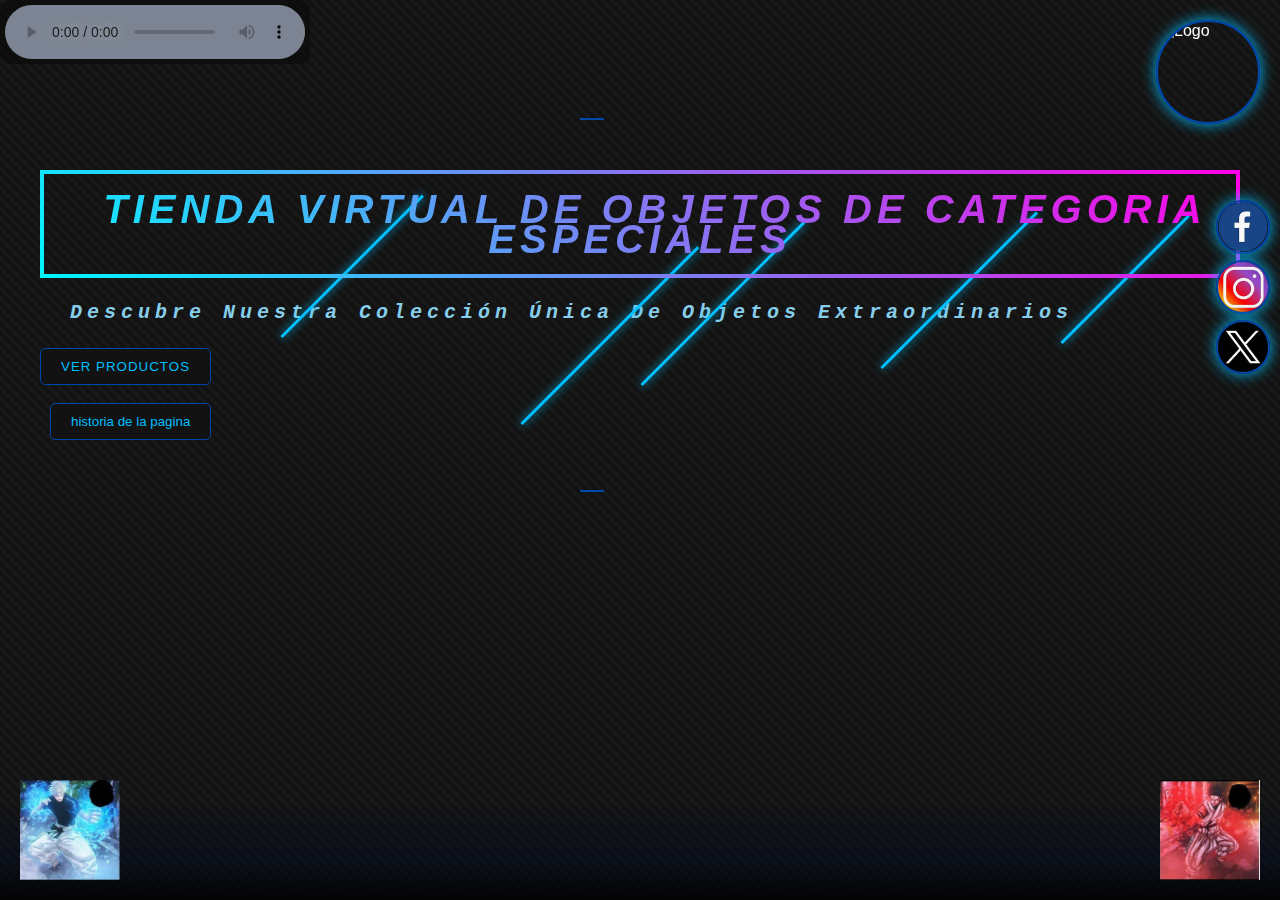
==== index.html @ 545fd026 "Add files via upload" ====
<!DOCTYPE html>
<html lang="es">
<head>
    <meta charset="UTF-8">
    <meta name="viewport" content="width=device-width, initial-scale=1.0">
    <link rel="stylesheet" href="dese10.css">
    <link rel="stylesheet" href="titulos.css">
    <link rel="icon" type="image/png" href="mi_logo.webp">
    <title>Tienda Virtual  de objetos de categora especialEspecial</title>
    <style>
    /* Variables de colores */
    :root {
        --carbon-bg: #121212;
        --blue-stripes: #0047AB;
        --blue-rays: #00BFFF;
        --electric-blue: #1E90FF;
        --ray-glow: 0 0 10px var(--blue-rays);
    
      }
  
      /* Estilo general del cuerpo */
      body {
        background-color: var(--carbon-bg);
        background-image: 
          linear-gradient(45deg, 
            rgba(30, 30, 30, 0.5) 25%, 
            transparent 25%, 
            transparent 50%, 
            rgba(30, 30, 30, 0.5) 50%, 
            rgba(30, 30, 30, 0.5) 75%, 
            transparent 75%, 
            transparent);
        background-size: 10px 10px;
        color: white;
        font-family: 'Arial', sans-serif;
        margin: 0;
        padding: 0;
        overflow-x: hidden;
        min-height: 100vh;
        position: relative;
      }
  
      /* Contenedor principal */
      .container {
        width: 100%;
        max-width: 1200px;
        margin: 0 auto;
        position: relative;
      }
  
      /* Rayas azules horizontales */
      .blue-stripes {
        background: linear-gradient(to right,
          transparent 0%,
          transparent 45%, 
          var(--blue-stripes) 45%,
          var(--blue-stripes) 47%,
          transparent 47%,
          transparent 100%);
        height: 2px;
        width: 100%;
        margin: 50px 0;
        position: relative;
      }
  
      /* Rayos brillantes */
      .blue-ray {
        position: absolute;
        width: 3px;
        height: 150px; /* Increased height for higher rays */
        background-color: var(--blue-rays);
        box-shadow: var(--ray-glow);
        transform: rotate(45deg);
        transform-origin: bottom;
        animation: ray-pulse 3s infinite alternate;
      }
  
      /* Posiciones de los rayos */
      .ray-1 { left: 20%; top: 5%; height: 200px; } /* Adjusted positions and heights */
      .ray-2 { left: 40%; top: 15%; height: 250px; }
      .ray-3 { left: 70%; top: 8%; height: 220px; }
      .ray-4 { left: 85%; top: 12%; height: 180px; }
      .ray-5 { left: 50%; top: 10%; height: 230px; }
  
      /* Animación de pulso para los rayos */
      @keyframes ray-pulse {
        0% { opacity: 0.3; height: 150px; } /* Increased base height */
        50% { opacity: 0.8; height: 250px; } /* Increased max height */
        100% { opacity: 0.3; height: 150px; }
      }
  
      /* Rayos de tormenta desde la parte inferior */
      .storm-container {
        position: absolute;
        bottom: 0; /* Position at the very bottom */
        left: 0;
        width: 100%;
        height: 350px; /* Increased height for higher lightning */
        overflow: hidden;
        z-index: 1;
        pointer-events: none;
      }
  
      .lightning {
        position: absolute;
        bottom: 0; /* Start from the bottom */
        background-color: var(--electric-blue);
        box-shadow: 0 0 10px var(--blue-rays), 0 0 20px var(--blue-rays);
        opacity: 0;
        animation: flash 6s infinite;
        filter: blur(1px);
      }
  
      /* Generamos diferentes rayos con mayor altura */
      .lightning-1 {
        left: 10%;
        height: 220px; /* Significantly increased heights */
        width: 3px;
        animation-delay: 0.2s;
        transform: rotate(15deg);
      }
  
      .lightning-2 {
        left: 25%;
        height: 240px;
        width: 2px;
        animation-delay: 2.5s;
        transform: rotate(-10deg);
      }
  
      .lightning-3 {
        left: 40%;
        height: 260px;
        width: 3px;
        animation-delay: 1.3s;
        transform: rotate(7deg);
      }
  
      .lightning-4 {
        left: 60%;
        height: 230px;
        width: 2px;
        animation-delay: 3.1s;
        transform: rotate(-12deg);
      }
  
      .lightning-5 {
        left: 75%;
        height: 250px;
        width: 3px;
        animation-delay: 0.7s;
        transform: rotate(9deg);
      }
  
      .lightning-6 {
        left: 90%;
        height: 235px;
        width: 2px;
        animation-delay: 4.2s;
        transform: rotate(-5deg);
      }
  
      /* Ramas de los rayos */
      .lightning::before, .lightning::after {
        content: '';
        position: absolute;
        background-color: var(--electric-blue);
        box-shadow: 0 0 7px var(--blue-rays);
      }
  
      .lightning::before {
        width: 2px;
        height: 40px; /* Increased height */
        top: 30%;
        left: -15px;
        transform: rotate(-40deg);
      }
  
      .lightning::after {
        width: 2px;
        height: 35px; /* Increased height */
        top: 60%;
        left: 8px;
        transform: rotate(30deg);
      }
  
      /* Animación del destello de los rayos */
      @keyframes flash {
        0%, 100% {
          opacity: 0;
        }
        0.5%, 1.5% {
          opacity: 0.8;
        }
        0.7%, 1.1% {
          opacity: 0.4;
        }
        0.9% {
          opacity: 0.9;
        }
      }
  
      /* Efecto de nubes tormentosas debajo de los rayos */
      .storm-clouds {
        position: absolute;
        bottom: 0;
        left: 0;
        width: 100%;
        height: 100px; /* Increased height */
        background: linear-gradient(0deg, 
          rgba(0, 0, 0, 0.8) 0%,
          rgba(0, 10, 30, 0.5) 40%,
          rgba(0, 10, 30, 0.2) 80%,
          transparent 100%);
        z-index: 0;
      }
  
      /* Efecto de brillo para botones */
      .glow-button {
        background-color: var(--carbon-bg);
        color: var(--blue-rays);
        border: 1px solid var(--blue-stripes);
        padding: 10px 20px;
        border-radius: 5px;
        text-transform: uppercase;
        letter-spacing: 1px;
        position: relative;
        overflow: hidden;
        z-index: 1;
        transition: all 0.3s ease;
      }
  
      .glow-button:before {
        content: '';
        position: absolute;
        top: 0;
        left: -100%;
        width: 100%;
        height: 100%;
        background: linear-gradient(to right, transparent, var(--blue-rays), transparent);
        transition: all 0.5s ease;
        z-index: -1;
      }
  
      .glow-button:hover {
        color: white;
        box-shadow: 0 0 15px var(--blue-rays);
      }
  
      .glow-button:hover:before {
        left: 100%;
      }
  
      /* Contenido principal con espacio para los rayos */
      .main-content {
        position: relative;
        z-index: 2;
        padding-bottom: 80px;
      }
  
      .logo-container {
        position: fixed;
        top: 20px;
        right: 20px;
        z-index: 10;
        width: 100px;
        height: 100px;
        border-radius: 50%;
        overflow: hidden;
        border: 2px solid var(--blue-stripes);
        box-shadow: 0 0 15px var(--blue-rays);
        transition: all 0.3s ease;
      }
  
      .logo-container:hover {
        box-shadow: 0 0 25px var(--blue-rays), 0 0 35px var(--blue-rays);
        transform: scale(1.05);
      }
  
      .logo-container img {
        width: 100%;
        height: 100%;
        object-fit: cover;
        transition: all 0.3s ease;
      }
  
      .logo-container::before {
        content: '';
        position: absolute;
        top: 0;
        left: -100%;
        width: 100%;
        height: 100%;
        background: linear-gradient(to right, transparent, var(--blue-rays), transparent);
        animation: shine 3s infinite;
        z-index: 1;
      }
  
      @keyframes shine {
        0% { left: -100%; }
        20% { left: 100%; }
        100% { left: 100%; }
      }
      .logo-Facebook {
        position: fixed;
        top: 200px;
        right: 10px;
        z-index: 9;
        width: 50px;
        height: 50px;
        border-radius: 50%;
        overflow: hidden;
        border: 2px solid var(--blue-stripes);
        box-shadow: 0 0 15px var(--blue-rays);
        transition: all 0.3s ease;
      }
  
      .logo-Facebook:hover {
        box-shadow: 0 0 25px var(--blue-rays), 0 0 35px var(--blue-rays);
        transform: scale(1.05);
      }
  
      .logo-Facebook img {
        width: 100%;
        height: 100%;
        object-fit: cover;
        transition: all 0.3s ease;
      }
  
      .logo-Facebook::before {
        content: '';
        position: absolute;
        top: 0;
        left: -100%;
        width: 100%;
        height: 100%;
        background: linear-gradient(to right, transparent, var(--blue-rays), transparent);
        animation: shine 3s infinite;
        z-index: 1;
      }
      .logo-Instagram {
        position: fixed;
        top: 260px;
        right: 10px;
        z-index: 9;
        width: 50px;
        height: 50px;
        border-radius: 50%;
        overflow: hidden;
        border: 2px solid var(--blue-stripes);
        box-shadow: 0 0 15px var(--blue-rays);
        transition: all 0.3s ease;
      }
  
      .logo-Instagram:hover {
        box-shadow: 0 0 25px var(--blue-rays), 0 0 35px var(--blue-rays);
        transform: scale(1.05);
      }
  
      .logo-Instagram img {
        width: 100%;
        height: 100%;
        object-fit: cover;
        transition: all 0.3s ease;
      }
  
      .logo-Instagram::before {
        content: '';
        position: absolute;
        top: 0;
        left: -100%;
        width: 100%;
        height: 100%;
        background: linear-gradient(to right, transparent, var(--blue-rays), transparent);
        animation: shine 3s infinite;
        z-index: 1;
      }
      .logo-X {
        position: fixed;
        top: 320px;
        right: 10px;
        z-index: 9;
        width: 50px;
        height: 50px;
        border-radius: 50%;
        overflow: hidden;
        border: 2px solid var(--blue-stripes);
        box-shadow: 0 0 15px var(--blue-rays);
        transition: all 0.3s ease;
      }
  
      .logo-X:hover {
        box-shadow: 0 0 25px var(--blue-rays), 0 0 35px var(--blue-rays);
        transform: scale(1.05);
      }
  
      .logo-X img {
        width: 100%;
        height: 100%;
        object-fit: cover;
        transition: all 0.3s ease;
      }
  
      .logo-X::before {
        content: '';
        position: absolute;
        top: 0;
        left: -100%;
        width: 100%;
        height: 100%;
        background: linear-gradient(to right, transparent, var(--blue-rays), transparent);
        animation: shine 3s infinite;
        z-index: 1;
      }

        /* Estilos adicionales para la tienda */
        .product-grid {
            display: none;
            grid-template-columns: repeat(auto-fit, minmax(250px, 1fr));
            gap: 20px;
            padding: 20px;
            margin-top: 20px;
            position: relative;
            z-index: 2;
        }

        .product-card {
            background: rgba(18, 18, 18, 0.8);
            border: 1px solid var(--blue-stripes);
            border-radius: 10px;
            padding: 15px;
            text-align: center;
            backdrop-filter: blur(5px);
            transition: transform 0.3s, box-shadow 0.3s;
            position: relative;
            overflow: hidden;
        }

        .product-card:hover {
            transform: translateY(-5px);
            box-shadow: 0 0 15px var(--blue-rays);
        }

        .product-card::before {
            content: '';
            position: absolute;
            top: 0;
            left: -100%;
            width: 100%;
            height: 100%;
            background: linear-gradient(to right, transparent, var(--blue-rays), transparent);
            transition: all 0.5s ease;
            z-index: 0;
        }

        .product-card:hover::before {
            left: 100%;
        }

        .product-image {
            width: 100%;
            height: 200px;
            object-fit: cover;
            border-radius: 8px;
            border: 1px solid var(--blue-stripes);
        }

        .product-title {
            color: var(--blue-rays);
            margin: 15px 0;
            font-size: 1.2em;
            position: relative;
        }

        .product-price {
            color: var(--electric-blue);
            font-size: 1.3em;
            margin: 10px 0;
            text-shadow: 0 0 5px var(--blue-rays);
        }

        .category-menu {
            display: none;
            text-align: center;
            margin: 20px 0;
            position: relative;
            z-index: 2;
        }

        .category-button {
            background: var(--carbon-bg);
            color: var(--blue-rays);
            border: 1px solid var(--blue-stripes);
            padding: 10px 20px;
            margin: 0 10px;
            border-radius: 5px;
            cursor: pointer;
            transition: all 0.3s ease;
        }

        .category-button:hover {
            color: white;
            box-shadow: 0 0 15px var(--blue-rays);
        }

        .buy-button {
            position: relative;
            background: var(--carbon-bg);
            color: var(--blue-rays);
            border: 1px solid var(--blue-stripes);
            padding: 10px 20px;
            border-radius: 5px;
            cursor: pointer;
            text-transform: uppercase;
            letter-spacing: 1px;
            transition: all 0.3s ease;
            margin-top: 10px;
        }

        .buy-button:hover {
            color: white;
            box-shadow: 0 0 15px var(--blue-rays);
        }

        .active {
            display: block;
        }
        .imagen-izquierda {
          position: fixed;
          bottom: 20px;
          left: 20px;
          z-index: 10;
          width: 100px; /* ajusta según necesites */
          height: 100px; /* ajusta según necesites */
        }

        .imagen-derecha {
          position: fixed;
          bottom: 20px;
          right: 20px;
          z-index: 10;
          width: 100px; /* ajusta según necesites */
          height: 100px; /* ajusta según necesites */
        }
        /* Estilos para el overlay de registro */
        .register-overlay {
            display: none;
            position: fixed;
            top: 0;
            left: 0;
            width: 100%;
            height: 100%;
            background-color: rgba(0, 0, 0, 0.8);
            z-index: 100;
            justify-content: center;
            align-items: center;
        }

        .register-form {
            background-color: var(--carbon-bg);
            border: 2px solid var(--blue-stripes);
            border-radius: 10px;
            padding: 30px;
            width: 350px;
            max-width: 90%;
            box-shadow: 0 0 20px var(--blue-rays);
            position: relative;
            animation: formGlow 2s infinite alternate;
        }

        @keyframes formGlow {
            0% { box-shadow: 0 0 15px var(--blue-rays); }
            100% { box-shadow: 0 0 25px var(--blue-rays), 0 0 35px var(--blue-rays); }
        }

        .register-form h2 {
            color: var(--blue-rays);
            text-align: center;
            margin-bottom: 20px;
            text-shadow: 0 0 5px var(--blue-rays);
        }

        .form-group {
            margin-bottom: 20px;
        }

        .form-group label {
            display: block;
            color: var(--electric-blue);
            margin-bottom: 5px;
        }

        .form-group input {
            width: 100%;
            padding: 10px;
            background-color: rgba(18, 18, 18, 0.8);
            border: 1px solid var(--blue-stripes);
            border-radius: 5px;
            color: white;
            outline: none;
            transition: all 0.3s ease;
        }

        .form-group input:focus {
            border-color: var(--blue-rays);
            box-shadow: 0 0 10px var(--blue-rays);
        }

        .form-buttons {
            display: flex;
            justify-content: space-between;
            margin-top: 25px;
        }

        .cancel-button {
            background-color: rgba(50, 50, 50, 0.8);
        }
        audio {
            width: 300px; /* Ajusta el tamaño del reproductor */
            opacity: 0.7; /* Hace que sea semitransparente */
            background-color: rgba(0, 0, 0, 0.5); /* Fondo negro semitransparente */
            border-radius: 10px; /* Bordes redondeados */
            padding: 5px; /* Espaciado interno */
            backdrop-filter: blur(5px); /* Difuminado de fondo para mejor estética */
        }

        /* Estilo para ocultar los controles predeterminados en algunos navegadores */
        audio::-webkit-media-controls-panel {
            background-color: rgba(4, 35, 102, 0.3) !important; /* Fondo semitransparente en controles */
            border-radius: 10px;
        }

    </style>
</head>
<body>
    
    <img src="gojo2.jpg" alt="Imagen izquierda" class="imagen-izquierda">
    <img src="sukuna2.jpg" alt="Imagen derecha" class="imagen-derecha">
    <audio controls autoplay loop>
      <source src="para_mi_pagina.mp3" type="audio/mpeg">
    </audio>
    <!-- Los rayos de tormenta desde la línea inferior -->
    <div class="storm-container">
        <div class="lightning lightning-1"></div>
        <div class="lightning lightning-2"></div>
        <div class="lightning lightning-3"></div>
        <div class="lightning lightning-4"></div>
        <div class="lightning lightning-5"></div>
        <div class="lightning lightning-6"></div>
        <div class="storm-clouds"></div>
    </div>

    <div class="main-content">
        <div class="container">
            <div class="blue-stripes"></div>
            
            <div class="blue-ray ray-1"></div>
            <div class="blue-ray ray-2"></div>
            <div class="blue-ray ray-3"></div>
            <div class="blue-ray ray-4"></div>
            <div class="blue-ray ray-5"></div>
            
            <h1>Tienda Virtual de Objetos de categoria Especiales</h1>
            <p>Descubre nuestra colección única de objetos extraordinarios</p>
            
            <button class="glow-button" onclick="mostrarMenu()">Ver Productos</button>

            <div class="category-menu" id="categoryMenu">
              <button class="category-button" onclick="filtrarItems('todos')">Todos</button>
              <button class="category-button" onclick="filtrarItems('juegos')">juegos</button>
              <button class="category-button" onclick="filtrarItems('mangas')">mangas</button>
              <button class="category-button" onclick="filtrarItems('coleccionables')">coleccionables</button>
              <!-- Agrega más categorías según necesites -->
          </div>
          <br>
          <br>
          <div>
            <button class="category-button" onclick="redirigir()">
              historia de la pagina
          </button>
          
          <script>
          function redirigir() {
              window.location.href = 'descripcion.html';
          }
          </script>
          </div>

            <div class="product-grid" id="productGrid">
                <!-- Productos generados dinámicamente -->
            </div>

            <div class="blue-stripes"></div>
        </div>
    </div>

    <div class="logo-container">
        <img src="C:\Users\GAMER RYSEN\Desktop\proyecto/mi_logo.webp" alt="Logo">
    </div>
    <div class="logo-Facebook">
      <a href="https://es-la.facebook.com/" target="_blank">
        <img src="fece.png" alt="Descripción de la imagen" width="200">
      </a>    
    </div>
    <div class="logo-Instagram">
      <a href="https://www.instagram.com/fenix.virtualgame/" target="_blank">
        <img src="insta.jpeg" alt="Descripción de la imagen" width="200">
      </a>
    </div>
    <div class="logo-X">
      <a href="https://x.com/fenix_game111" target="_blank">
        <img src="x.jpeg" alt="Descripción de la imagen" width="200">
      </a>
    </div>
    <script>
        const imper_vinculos = [
        {
            id: 1,
            nombre: "juegos",
            url: "file:///C:/Users/GAMER%20RYSEN/Desktop/proyecto/juegos/juegos.html",
            descripcion: "puedes ver los mejores juegos del los articulos",
            categoria: "juegos",
            imagen: "portada_de_juegos.png"
        },
        {
            id: 2,
            nombre: "mangas",
            url: "file:///C:/Users/GAMER%20RYSEN/Desktop/proyecto/manga/mangas.html", 
            descripcion: "Encuentra los mejores mangas y comics",
            categoria: "mangas",
            imagen: "portada_de_mangas.png"
        },
        {
            id: 3,
            nombre: "coleccionables",
            url: "file:///C:/Users/GAMER%20RYSEN/Desktop/proyecto/objetos/categoria_especial.html",
            descripcion: "Artículos coleccionables únicos y especiales",
            categoria: "coleccionables",
            imagen: "portada_de_objetos.png"
        }
    ];

    function mostrarMenu() {
        document.getElementById('categoryMenu').style.display = 'block';
        document.getElementById('productGrid').style.display = 'grid';
        mostrarItems(imper_vinculos);
    }

    function mostrarItems(items_amostrar) {
        const grid = document.getElementById('productGrid');
        grid.innerHTML = '';
        
        items_amostrar.forEach(item => {
            const card = document.createElement('div');
            card.className = 'product-card';
            card.innerHTML = `
                <a href="${item.url}" style="text-decoration: none; color: inherit;">
                    <img src="${item.imagen}" alt="${item.nombre}" class="product-image">
                    <h3 class="product-title">${item.nombre}</h3>
                    <p class="product-description" style="color: #666; font-size: 0.9em; margin: 10px 0;">
                        ${item.descripcion || 'Sin descripción disponible'}
                    </p>
                    <div class="buy-button">Visitar</div>
                </a>
            `;
            grid.appendChild(card);
        });
    }

    function filtrarItems(categoria) {
        let itemsFiltrados;
        if (categoria === 'todos') {
            itemsFiltrados = imper_vinculos;
        } else {
            itemsFiltrados = imper_vinculos.filter(item => item.categoria === categoria);
        }
        mostrarItems(itemsFiltrados);
    }
    function mostrarMenu() {
    document.getElementById('categoryMenu').style.display = 'block';
    document.getElementById('productGrid').style.display = 'grid';
    mostrarItems(imper_vinculos);
    }

    </script>
</body>
</html>
---- dese10.css ----
h1 {color:skyblue;
    font-size:20px;
    font-family:Courier;
    font-weight:bold;
    font-style:italic;
    line-height:30px;
    letter-spacing:5px;
    text-transform:capitalize;
    text-align:left;
    text-indent:30px;
    }

    p {color:skyblue;
        font-size:20px;
        font-family:Courier;
        font-weight:bold;
        font-style:italic;
        line-height:30px;
        letter-spacing:5px;
        text-transform:capitalize;
        text-align:left;
        text-indent:30px;
        }
    
    table.separado {border-collapse: separado;}
    
    table.colapsado {border-collapse: colapsado;}
---- titulos.css ----
@keyframes titleReveal {
    0% {
        clip-path: polygon(0 0, 0 0, 0 100%, 0 100%);
        transform: scale(0.8);
    }
    100% {
        clip-path: polygon(0 0, 100% 0, 100% 100%, 0 100%);
        transform: scale(1);
    }
}

@keyframes borderAnimation {
    0% {
        border-image: linear-gradient(45deg, #00f7ff, #ff00e6) 1;
    }
    50% {
        border-image: linear-gradient(45deg, #ff00e6, #00f7ff) 1;
    }
    100% {
        border-image: linear-gradient(45deg, #00f7ff, #ff00e6) 1;
    }
}

@keyframes textShadowPulse {
    0% {
        text-shadow: 0 0 10px rgba(0, 247, 255, 0.7),
                     0 0 20px rgba(0, 247, 255, 0.5),
                     0 0 30px rgba(0, 247, 255, 0.3);
    }
    50% {
        text-shadow: 0 0 20px rgba(255, 0, 230, 0.7),
                     0 0 30px rgba(255, 0, 230, 0.5),
                     0 0 40px rgba(255, 0, 230, 0.3);
    }
    100% {
        text-shadow: 0 0 10px rgba(0, 247, 255, 0.7),
                     0 0 20px rgba(0, 247, 255, 0.5),
                     0 0 30px rgba(0, 247, 255, 0.3);
    }
}

h1 {
    font-family: 'Arial Black', sans-serif;
    font-size: 40px;
    text-transform: uppercase;
    text-align: center;
    color: #ffffff;
    background: linear-gradient(45deg, #00f7ff, #ff00e6);
    -webkit-background-clip: text;
    background-clip: text;
    -webkit-text-fill-color: transparent;
    padding: 20px;
    margin: 20px 0;
    border: 4px solid;
    border-image: linear-gradient(45deg, #00f7ff, #ff00e6) 1;
    position: relative;
    
    /* Animaciones */
    animation: 
        titleReveal 1.5s ease-out forwards,
        borderAnimation 3s linear infinite,
        textShadowPulse 2s infinite;
}

/* Pseudo-elementos para efectos adicionales */
h1::before {
    content: '';
    position: absolute;
    top: 0;
    left: 0;
    width: 100%;
    height: 100%;
    background: linear-gradient(45deg, 
        rgba(0, 247, 255, 0.1), 
        rgba(255, 0, 230, 0.1));
    z-index: -1;
    transform: scaleX(0);
    transform-origin: left;
    transition: transform 0.5s ease;
}

h1:hover::before {
    transform: scaleX(1);
}

/* Efecto hover */
h1:hover {
    transform: perspective(500px) rotateX(10deg);
    transition: transform 0.3s ease;
    cursor: pointer;
}
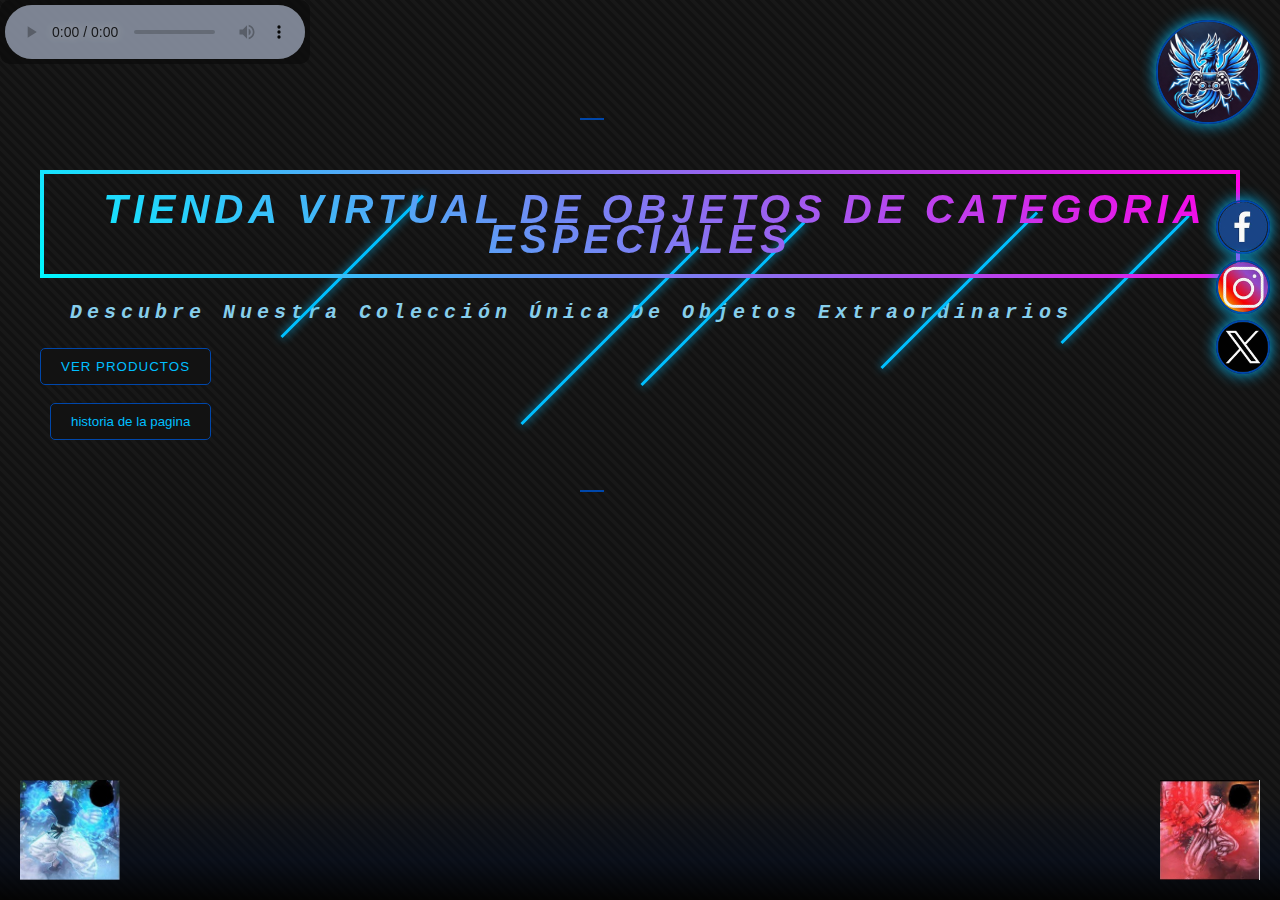
==== commit e9cbb607: "Update index.html" ====
--- a/index.html
+++ b/index.html
@@ -695,7 +695,7 @@
     </div>
 
     <div class="logo-container">
-        <img src="C:\Users\GAMER RYSEN\Desktop\proyecto/mi_logo.webp" alt="Logo">
+        <img src="mi_logo.webp" alt="Logo">
     </div>
     <div class="logo-Facebook">
       <a href="https://es-la.facebook.com/" target="_blank">
@@ -717,7 +717,7 @@
         {
             id: 1,
             nombre: "juegos",
-            url: "file:///C:/Users/GAMER%20RYSEN/Desktop/proyecto/juegos/juegos.html",
+            url: "juegos.html",
             descripcion: "puedes ver los mejores juegos del los articulos",
             categoria: "juegos",
             imagen: "portada_de_juegos.png"
@@ -725,7 +725,7 @@
         {
             id: 2,
             nombre: "mangas",
-            url: "file:///C:/Users/GAMER%20RYSEN/Desktop/proyecto/manga/mangas.html", 
+            url: "mangas.html", 
             descripcion: "Encuentra los mejores mangas y comics",
             categoria: "mangas",
             imagen: "portada_de_mangas.png"
@@ -733,7 +733,7 @@
         {
             id: 3,
             nombre: "coleccionables",
-            url: "file:///C:/Users/GAMER%20RYSEN/Desktop/proyecto/objetos/categoria_especial.html",
+            url: "categoria_especial.html",
             descripcion: "Artículos coleccionables únicos y especiales",
             categoria: "coleccionables",
             imagen: "portada_de_objetos.png"
@@ -784,4 +784,4 @@
 
     </script>
 </body>
-</html>+</html>
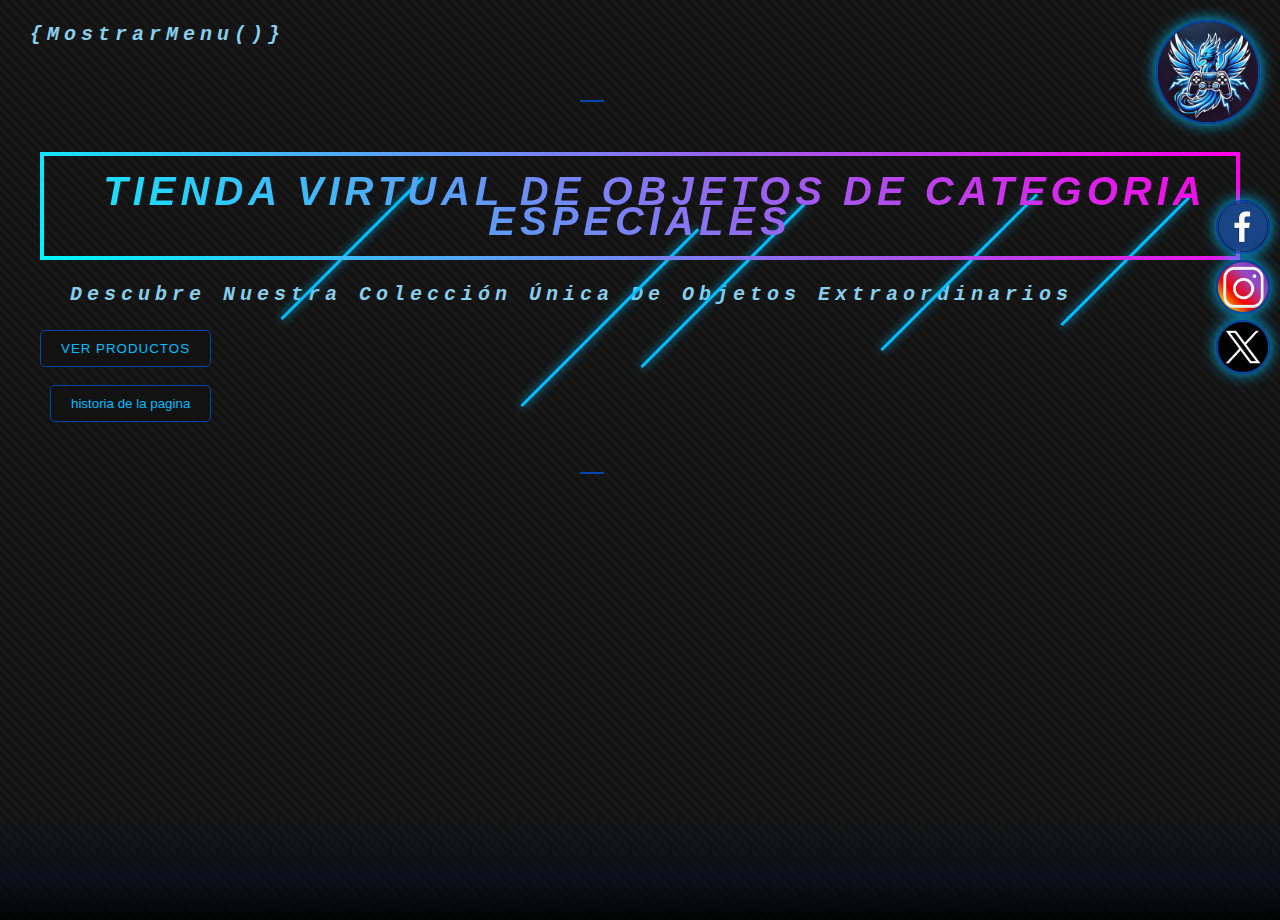
==== commit 3e4f05de: "Update index.html" ====
--- a/index.html
+++ b/index.html
@@ -633,7 +633,7 @@
     </style>
 </head>
 <body>
-    
+    <p id="resultado"<p>
     <img src="gojo2.jpg" alt="Imagen izquierda" class="imagen-izquierda">
     <img src="sukuna2.jpg" alt="Imagen derecha" class="imagen-derecha">
     <audio controls autoplay loop>
@@ -781,7 +781,7 @@
     document.getElementById('productGrid').style.display = 'grid';
     mostrarItems(imper_vinculos);
     }
-
+    document.getElementById('resultado').innerHTML = `{mostrarMenu()}`;
     </script>
 </body>
 </html>
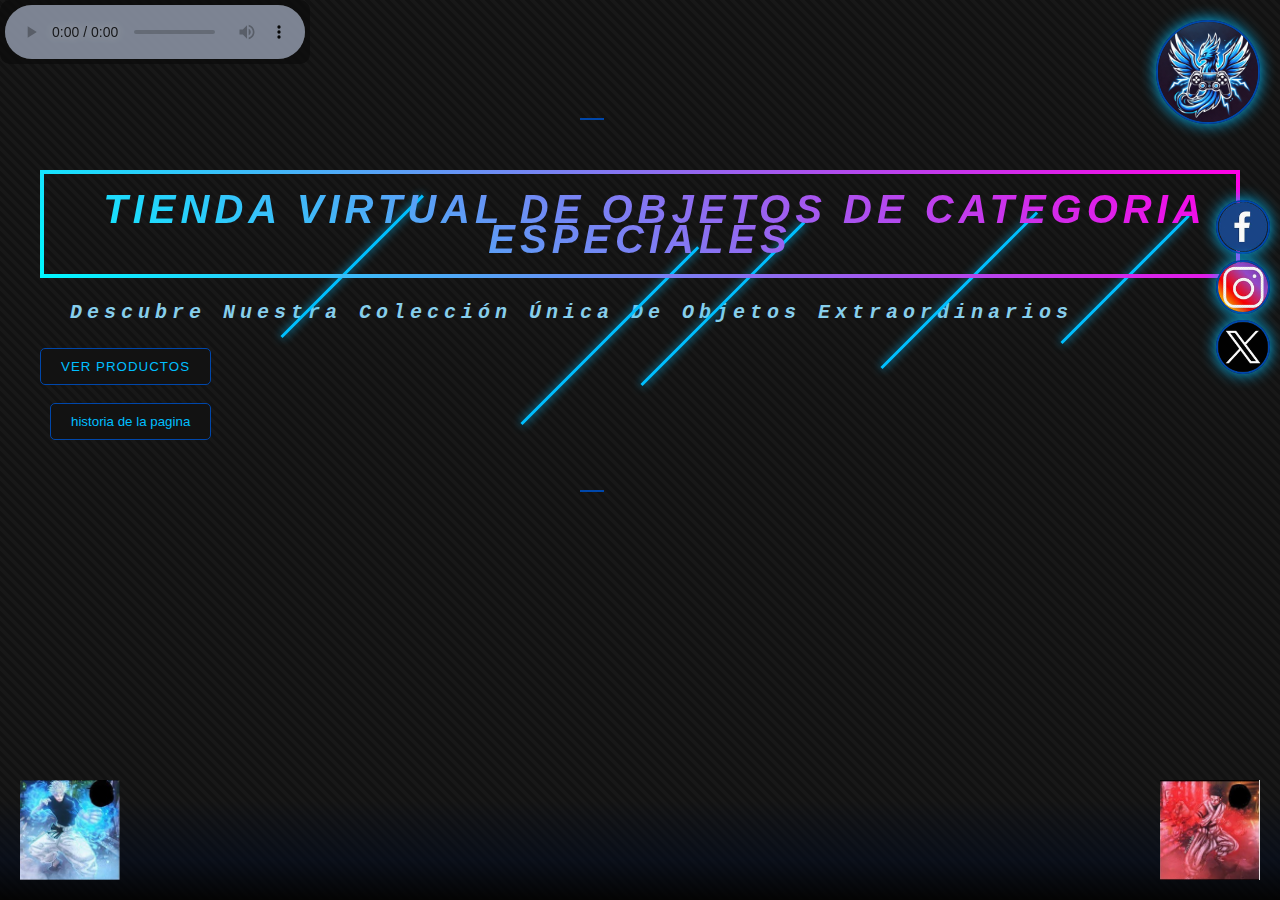
==== commit bcb042cf: "Update index.html" ====
--- a/index.html
+++ b/index.html
@@ -633,7 +633,6 @@
     </style>
 </head>
 <body>
-    <p id="resultado"<p>
     <img src="gojo2.jpg" alt="Imagen izquierda" class="imagen-izquierda">
     <img src="sukuna2.jpg" alt="Imagen derecha" class="imagen-derecha">
     <audio controls autoplay loop>
@@ -781,7 +780,6 @@
     document.getElementById('productGrid').style.display = 'grid';
     mostrarItems(imper_vinculos);
     }
-    document.getElementById('resultado').innerHTML = `{mostrarMenu()}`;
     </script>
 </body>
 </html>
